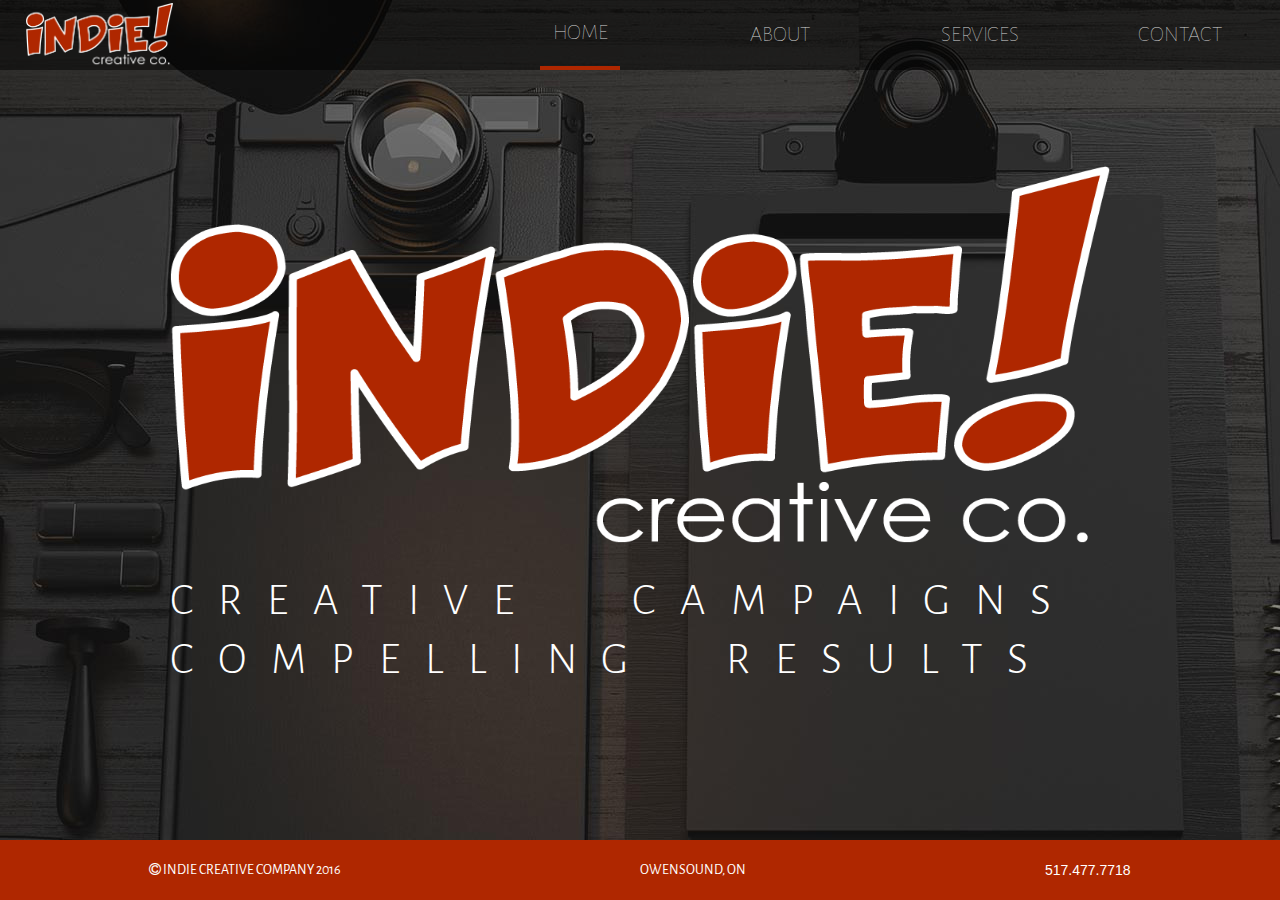
==== index.html @ 30c7275d "first commit" ====
<!DOCTYPE html>
<html>
	<head>
		<meta charset="utf-8">
		<meta name="MobileOptimized" content="320">
		<meta name="HandheldFriendly" content="True">
		<meta name="apple-mobile-web-app-capable" content="yes">
		<meta name="viewport" content="width=device-width; initial-scale=1">
		<title>Indie Creative | HOME</title>
		<link rel="stylesheet" href="bower_components/font-awesome/css/font-awesome.min.css" >
		<link rel="stylesheet" href="bower_components/bootstrap/dist/css/bootstrap.min.css" >
		<link rel="stylesheet" href="css/main.css" >
	</head>
	<body>
		<header>
			<h1><a href="index.html"><img src="img/assets/logo-white-stroke.png" alt="" /></a></h1>
			<nav>
				<ul>
					<li><a class="selected" href="index.html">HOME</a></li>
					<li><a href="about.html">ABOUT</a></li>
					<li><a href="services.html">SERVICES</a></li>
					<li><a href="contact.html">CONTACT</a></li>
				</ul>
			</nav>
		</header>
		<main>
			<section>
				<img src="img/assets/logo-white-stroke.png" alt="Indie creative logo" />
			<h4>CREATIVE CAMPAIGNS</h4>
			<h4>COMPELLING RESULTS</h4>
		</section>
		</main>
		<footer>
			<p><i class="fa fa-copyright" aria-hidden="true"></i> INDIE CREATIVE COMPANY 2016</p>
			<p>OWENSOUND, ON</p>
			<p>517.477.7718</p>
		</footer>
	</body>
</html>
---- css/main.css ----
/*Author: Robbert Van der Grift
	Date: November 17, 2016
	START OF CSS DOCUMENT
	===========================================*/
	/*import font from google fonts*/
	@import url('https://fonts.googleapis.com/css?family=Alegreya+Sans:100,300,400,500,700');
/*Main Style
-------------------------------*/
html {
background-color: #20201E;
display: flex;
justify-content: center;
}
body {
margin:0;
height: 100vh;
max-height: 900px;
width: 100vw;
max-width: 1440px;
display: flex;
flex-direction: column;
justify-content: space-between;
background-image: url("../img/Background/background.jpeg");
color: #fff;
font-family: 'Alegreya Sans', sans-serif;
}
/*header styles
---------------------*/
header {
	display: flex;
	justify-content: space-between;
	align-items: center;
	background-color: rgba(0, 0, 0, 0.5);
	height: 70px;
}
nav {
	/*border: 2px solid purple;*/
	font-weight: 200;
}
ul {
	/*border: 2px solid yellow;*/
	display: flex;
	align-items: center;
	list-style: none;
	margin: 0;
	padding: 0;
	height: 70px;
	width: 70vw;
	max-width: 800px;
}
li {
	/*border: 2px solid limegreen;*/
	width: 100vw;
	height: 70px;
	display: flex;
	align-items: center;
	justify-content: center;
}
header nav a {
	display: flex;
	align-items: center;
	justify-content: center;
	color: #D6D6D6;
	font-size: 22px;
	height: 70px;
	width: 40%;
	min-width: 80px;
}
header nav a:hover {
	border-bottom: 4px solid #AF2700;
	text-decoration: none;
	color: #D6D6D6;
	transition: 0.9;
}
.selected {
	border-bottom: 4px solid #AF2700;
}
h1{
	margin: 0 0 0 2% ;
	padding: 0;
}
header img {
	height: 65px;
	width: 147px;
}
/*main styles
-------------------------------*/
main {
	display: flex;
	flex-direction: column;
	align-items: center;
	align-self: center;
	width: 100vw;
	margin-bottom: 50px;
}
main img {
	max-height: 400px;
	width: 75vw;
	max-width: 940px;
}
main h4 {
	font-weight: 300;
	font-size: 45px;
	letter-spacing: 25px;
	word-spacing: 40px;
}
main h4:first-of-type {
	margin-bottom: 3px;
	word-spacing: 60px;
}
@media (max-width: 1021px) {
	main h4 {
		font-size: 3vw;
		letter-spacing: 3vw;
		word-spacing: 4vw;
	}
}
	@media (max-width: 810px) {
		body {
			height: 100%;
		}
		header {
			height: 70px;
		}
		main {
			width: 100vw;
			height: 100%;
		}
		main img {
			margin-top: 50px;
		}
		main h4 {
			font-size: 2vw;
		}
	}
	footer p:last-of-type {
		font-family: sans-serif;
		font-weight: 100;
	}
/*footer styles
-------------------------------*/
footer {
	display: flex;
	justify-content: space-around;
	align-items: center;
	background-color: #AF2700 ;
	height: 60px;
}
p {
	margin: 0;
}
/*mobile
-------------------------------*/
@media (max-width: 600px) {
	header {
		flex-direction: column;
		height: 200px;
	}
	header nav a {
		font-size: 15px;
		min-width: 60px;
	}
	body {
		height: 100vh;
		max-height: 100%;
	}
	main {
		height: 100vh;
		max-height: 100%;
		align-items: center;
	}
	main img {
		margin-top: 50px;
	}
	footer {
		font-size: 10px;
	}
}

	/*=========================================
	END OF DOCUMENT*/
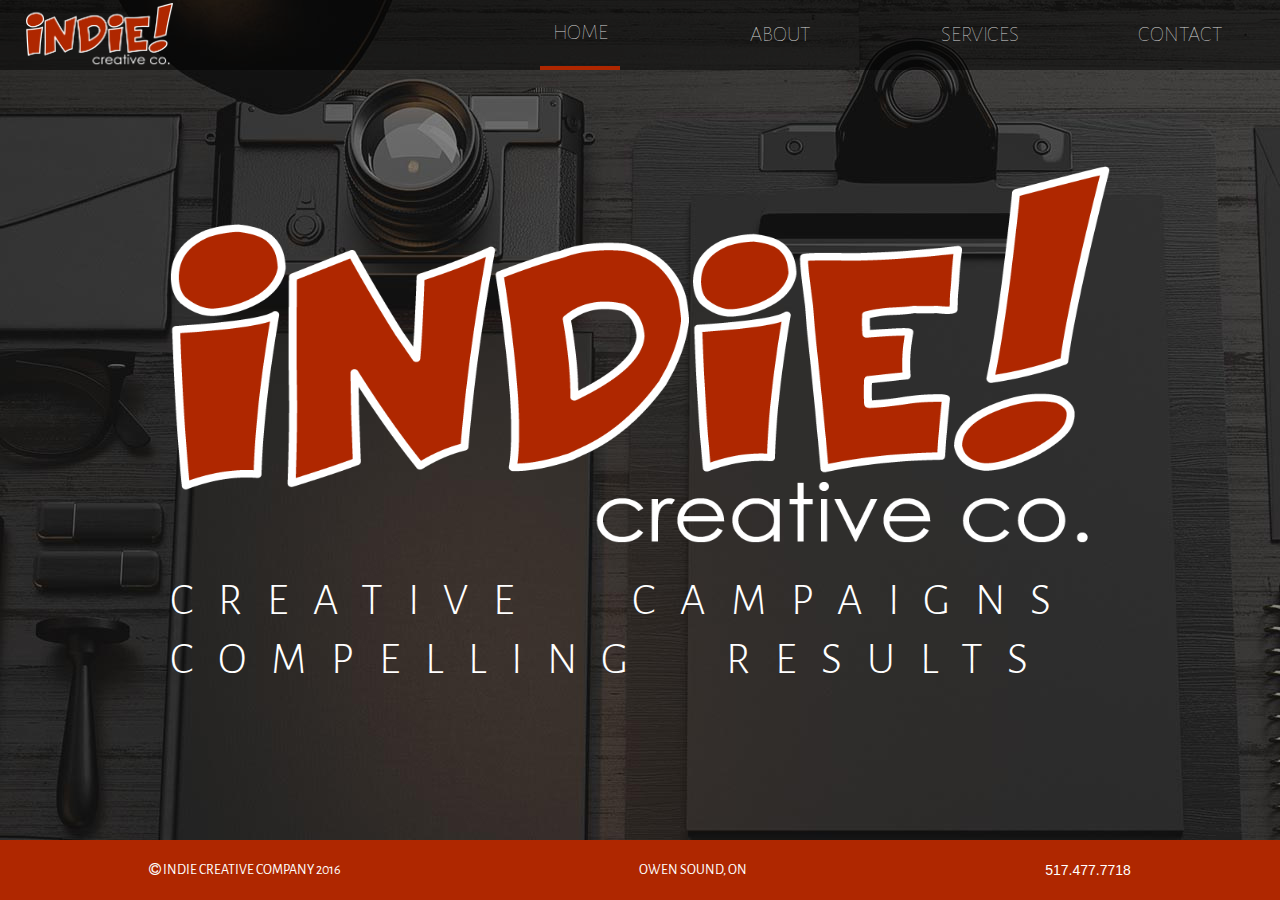
==== commit 771e6629: "changes to main.css" ====
--- a/index.html
+++ b/index.html
@@ -32,7 +32,7 @@
 		</main>
 		<footer>
 			<p><i class="fa fa-copyright" aria-hidden="true"></i> INDIE CREATIVE COMPANY 2016</p>
-			<p>OWENSOUND, ON</p>
+			<p>OWEN SOUND, ON</p>
 			<p>517.477.7718</p>
 		</footer>
 	</body>
--- a/css/main.css
+++ b/css/main.css
@@ -8,7 +8,7 @@
 -------------------------------*/
 html {
 background-color: #20201E;
-display: flex;
+/*display: flex;*/
 justify-content: center;
 }
 body {
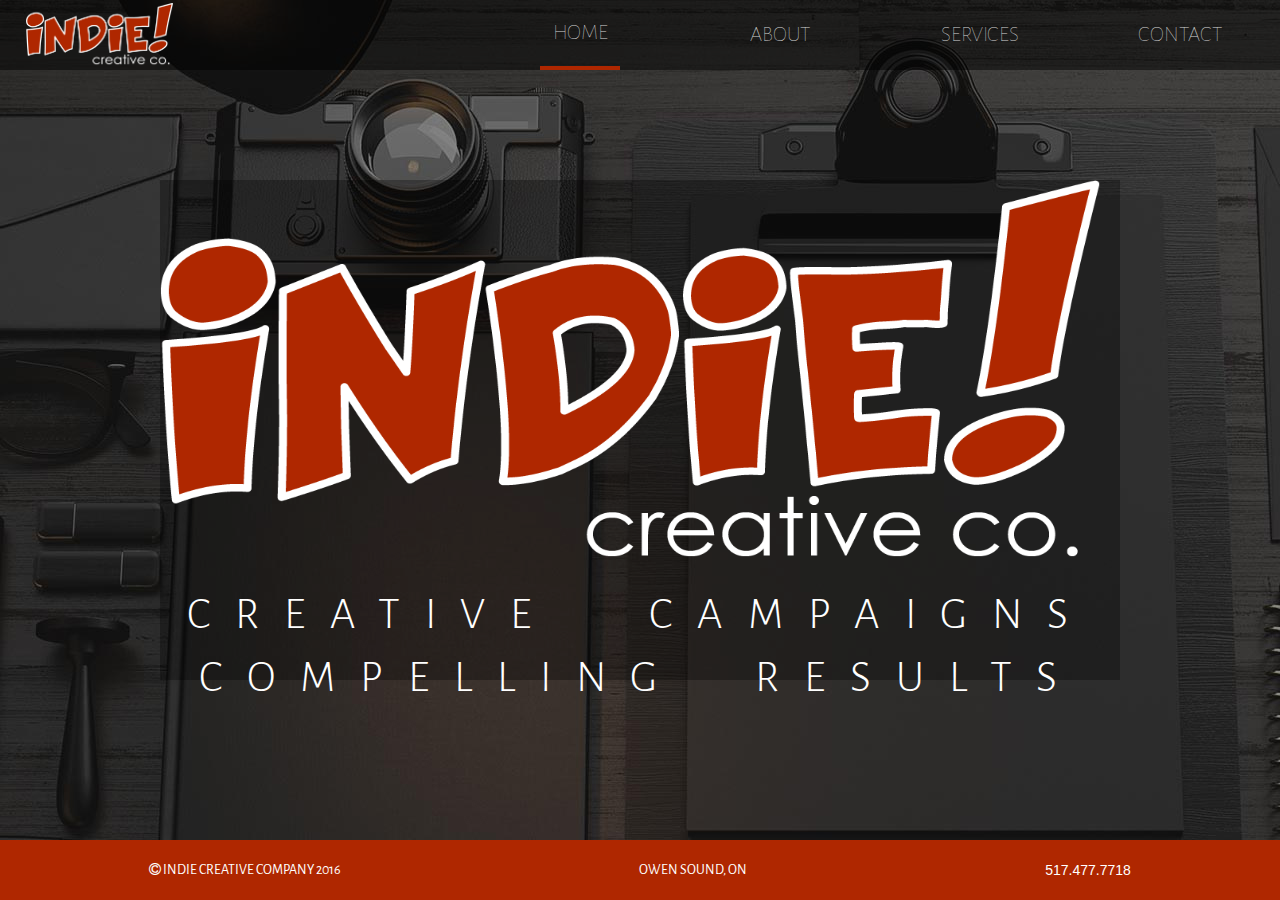
==== commit 4cf08019: "added about.css to other html files" ====
--- a/index.html
+++ b/index.html
@@ -10,6 +10,7 @@
 		<link rel="stylesheet" href="bower_components/font-awesome/css/font-awesome.min.css" >
 		<link rel="stylesheet" href="bower_components/bootstrap/dist/css/bootstrap.min.css" >
 		<link rel="stylesheet" href="css/main.css" >
+		<link rel="stylesheet" href="css/about.css" >
 	</head>
 	<body>
 		<header>
--- a/css/main.css
+++ b/css/main.css
@@ -8,7 +8,7 @@
 -------------------------------*/
 html {
 background-color: #20201E;
-/*display: flex;*/
+display: flex;
 justify-content: center;
 }
 body {
--- a/css/about.css
+++ b/css/about.css
@@ -0,0 +1,80 @@
+/*about page styles
+-------------------------*/
+@import url('https://fonts.googleapis.com/css?family=Alegreya+Sans:100,300,400,500,700');
+h2 {
+	font-family: 'Alegreya Sans', sans-serif;
+	font-weight: 300;
+	font-size: 60px;
+	letter-spacing: 20px;
+	align-self: flex-start;
+	margin-left: 12.5%;
+}
+section {
+	display: flex;
+	flex-direction: column;
+	justify-content: space-around;
+	width: 75vw;
+	max-width: 1350px;
+	height: 75vh;
+	max-height: 500px;
+	background-color: rgba(0, 0, 0, 0.3);
+	font-size: 35px;
+	font-weight: 300;
+	text-align: center;
+}
+section p {
+	padding: 10px;
+}
+@media (max-width: 1000px) {
+	header {
+		height: 100px;
+	}
+	body {
+		height: 600px;
+	}
+	main {
+		height: 700px;
+	}
+	section {
+		font-size: 25px;
+		max-height: 400px;
+	}
+}
+@media (max-width: 680px) {
+	header {
+		height: 80px;
+	}
+	h2 {
+		font-family: 'Alegreya Sans', sans-serif;
+		font-weight: 300;
+		font-size: 60px;
+		letter-spacing: 20px;
+		align-self: flex-start;
+		margin-left: 12.5%;
+	}
+	section p {
+		font-size: 15px;
+	}
+	body, main {
+		width: 100%;
+		height: 750px;
+		max-width: 1080px;
+	}
+}
+@media (max-width: 600px) {
+	header {
+		height: 200px;
+	}
+	h2 {
+		margin-top: 60px;
+		font-size: 25px;
+	}
+	section p {
+		font-size: 15px;
+	}
+	body, main {
+		width: 100%;
+		height: 750px;
+		max-width: 1080px;
+	}
+}
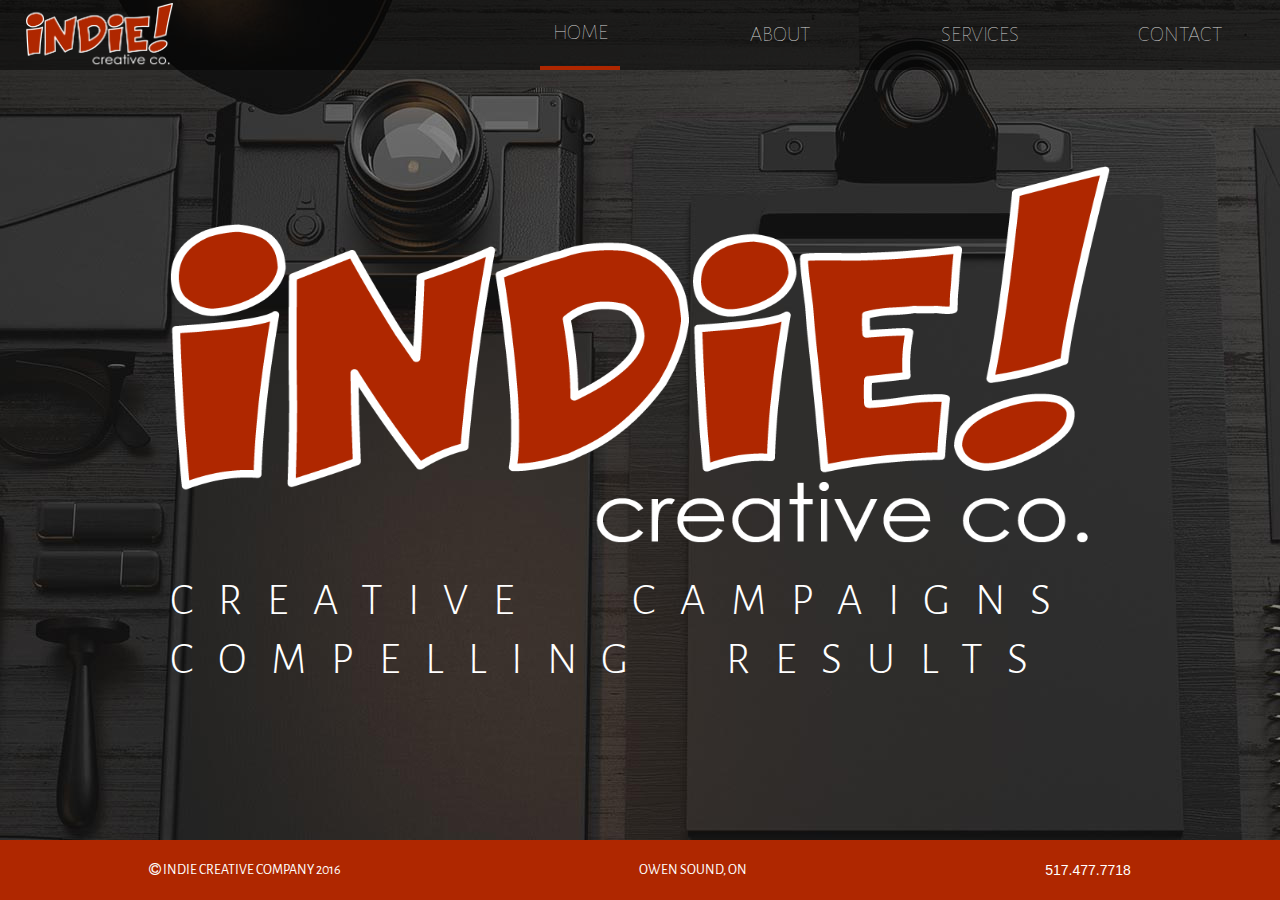
==== commit ff5a30b4: "change to main.css 2/12/2016" ====
--- a/index.html
+++ b/index.html
@@ -10,7 +10,6 @@
 		<link rel="stylesheet" href="bower_components/font-awesome/css/font-awesome.min.css" >
 		<link rel="stylesheet" href="bower_components/bootstrap/dist/css/bootstrap.min.css" >
 		<link rel="stylesheet" href="css/main.css" >
-		<link rel="stylesheet" href="css/about.css" >
 	</head>
 	<body>
 		<header>
--- a/css/main.css
+++ b/css/main.css
@@ -114,6 +114,19 @@
 		letter-spacing: 3vw;
 		word-spacing: 4vw;
 	}
+	header {
+		height: 100px;
+	}
+	body {
+		height: 600px;
+	}
+	main {
+		height: 700px;
+	}
+	section {
+		font-size: 25px;
+		max-height: 400px;
+	}
 }
 	@media (max-width: 810px) {
 		body {
